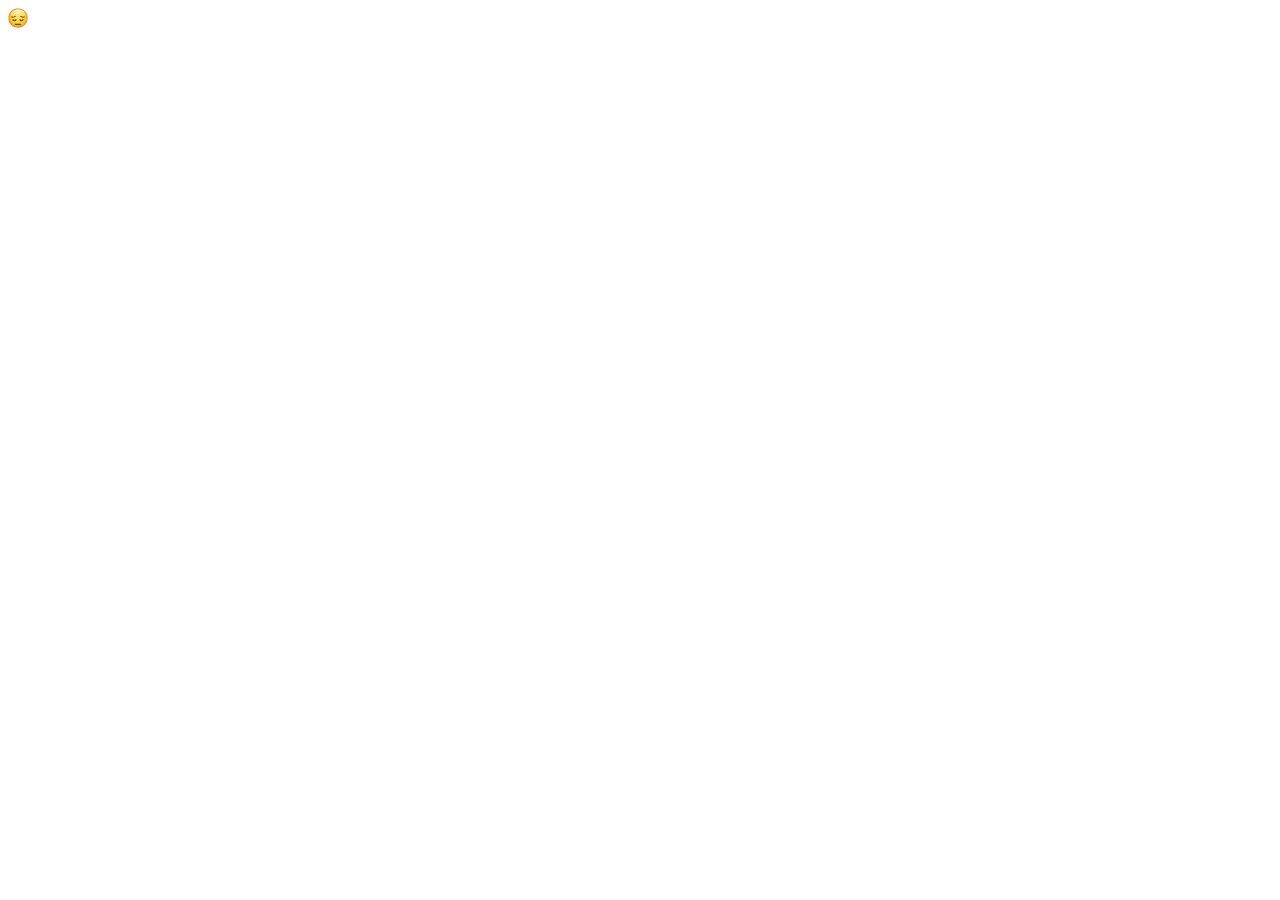
==== practica10/index.html @ 9b04647a "change extension html" ====
<!DOCTYPE html>
<html lang="es">
<head>
    <meta charset="UTF-8">
    <meta name="viewport" content="width=device-width, initial-scale=1.0">
    <title>Practica 10</title>
    <link rel="stylesheet" href="css/style.css">
</head>
<body>
    <div class="container">
        <div class="visor">
            <img id="imge" src="./img/descarga.png" alt="">
        </div>
    </div>
    <script src="js/app.js"></script>
</body>
</html>
---- practica10/css/style.css ----
.visor {
    width: 20px;
    height: 20px;
    overflow: hidden;
    position: relative;
}

img {
    position: absolute;
    animation: ani 1s infinite;
}

.emoji {
    width: 20px;
    height: 20px;
    background-image: url(../img/descarga.png);
}
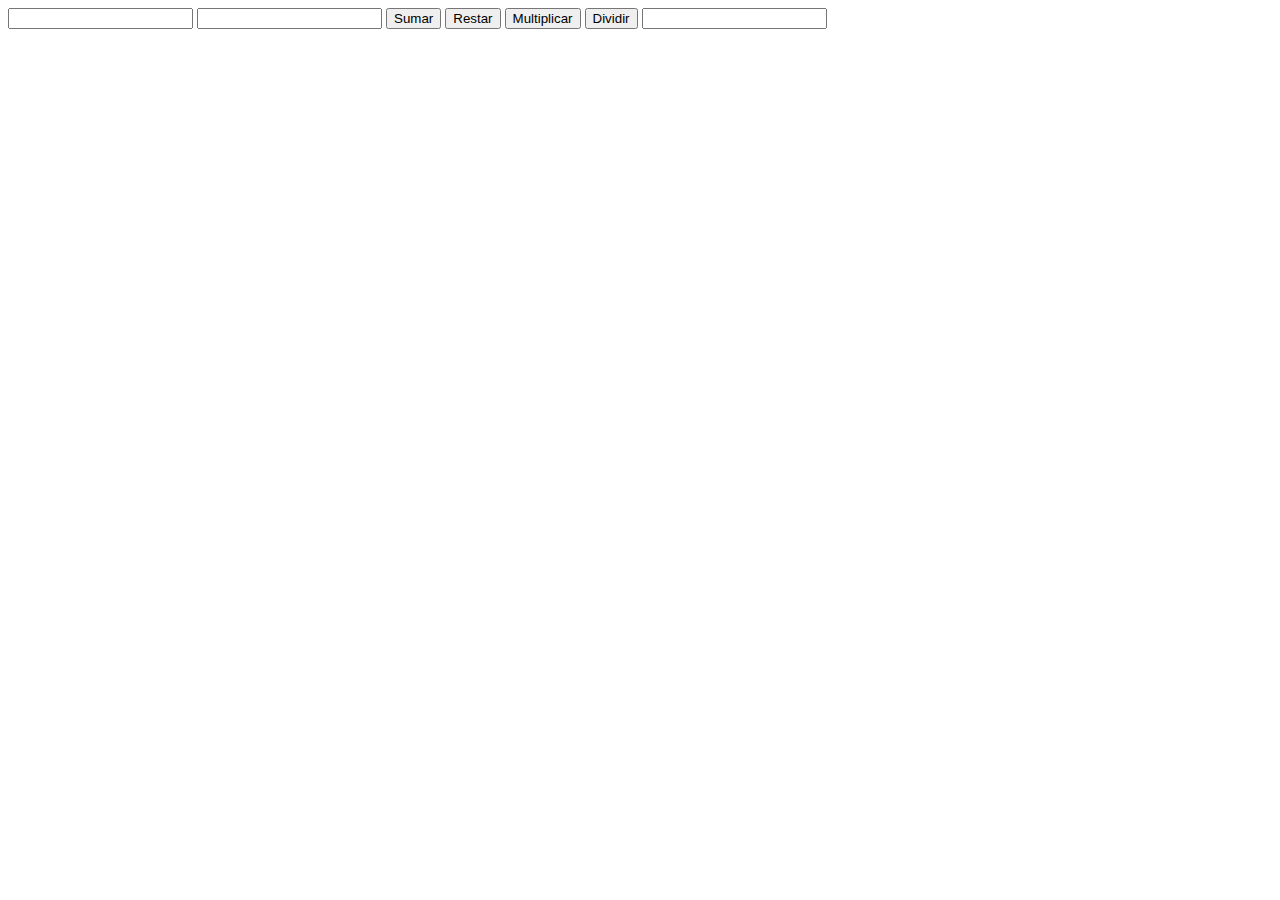
==== commit 62644cc4: "remove practice" ====
--- a/practica10/index.html
+++ b/practica10/index.html
@@ -3,15 +3,18 @@
 <head>
     <meta charset="UTF-8">
     <meta name="viewport" content="width=device-width, initial-scale=1.0">
-    <title>Practica 10</title>
-    <link rel="stylesheet" href="css/style.css">
+    <title>Practica 11</title>
 </head>
 <body>
-    <div class="container">
-        <div class="visor">
-            <img id="imge" src="./img/descarga.png" alt="">
-        </div>
-    </div>
+    <input type="text" name="in1" id="in1">
+    <input type="text" name="in2" id="in2">
+    <button id="bsuma">Sumar</button>
+    <button id="bresta">Restar</button>
+    <button id="bmul">Multiplicar</button>
+    <button id="bdiv">Dividir</button>
+    <input type="text" name="in3" id="in3">
+
+    <script src="js/jquery.min.js"></script>
     <script src="js/app.js"></script>
 </body>
 </html>